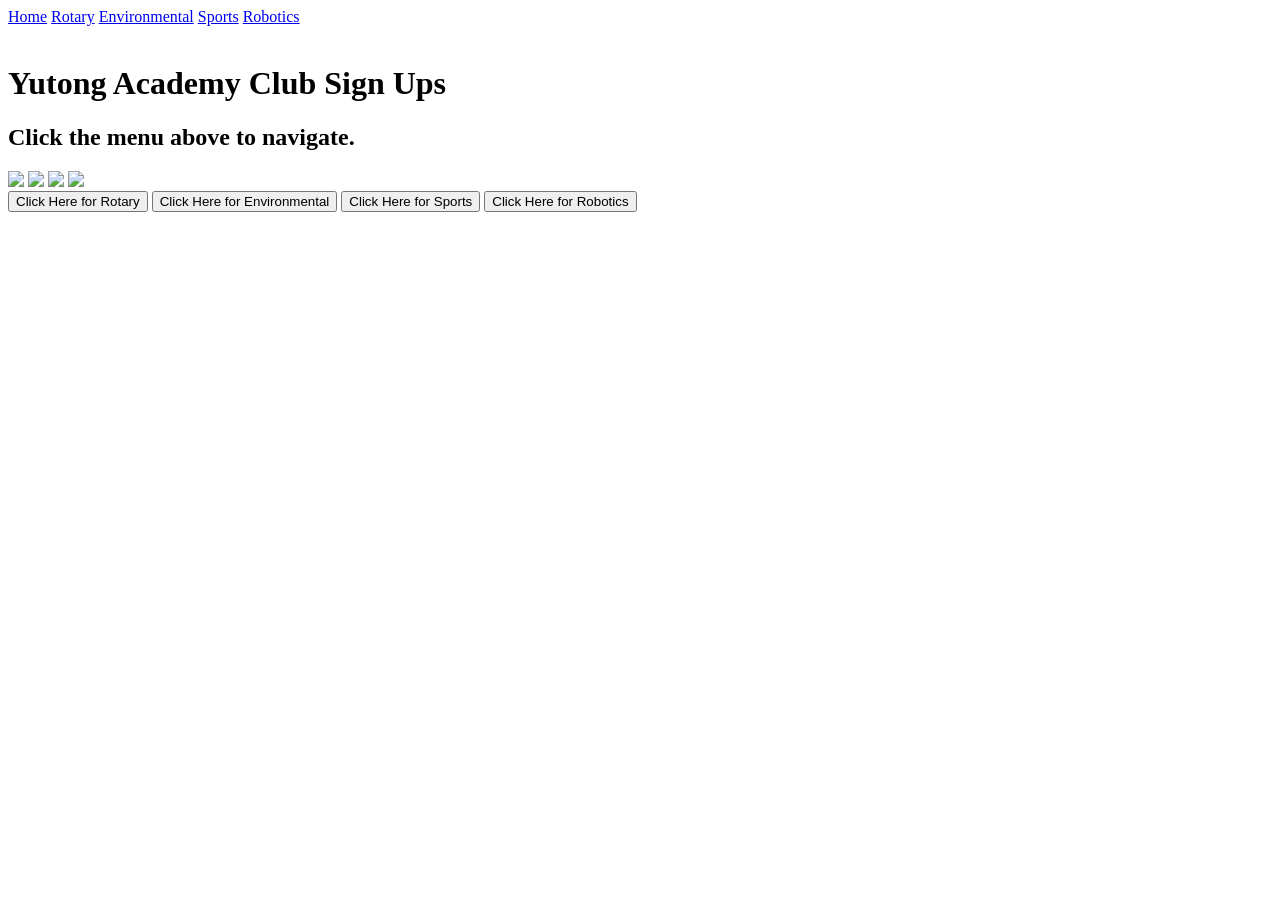
==== index.html @ 03818084 "Home Page" ====
<!Doctype html>
<html>
<head>
  <title>School Club Website </title>
  <link rel="stylesheet" href="style1.css">
</head>
<body>
<header>
  <section class="Home page">
    <nav>
      <a href ="index.html">Home</a>
      <a href ="Rotary.html">Rotary</a>
      <a href="Environmental.html">Environmental</a>
      <a href="Sports.html">Sports</a>
      <a href="Robotics">Robotics</a>
    </nav>
</header>
<br>
<h1> Yutong Academy Club Sign Ups </h1>
<h2> Click the menu above to navigate. </h2>
<div class="pictures">
  <img src="images/rotary.jpg">
  <img src="images/gardening.jpg">
  <img src="images/sports.jpg">
  <img src="images/robotics.jpg">
</div>

<div>
  <a href="Rotary.html"><button>Click Here for Rotary</button></a>
  <a href="Environmental.html"><button>Click Here for Environmental</button></a>
  <a href="Sports.html"><button>Click Here for Sports</button></a>
  <a href="Robotics.html"><button>Click Here for Robotics</button></a>
</div>
</section>
</body>
</html>
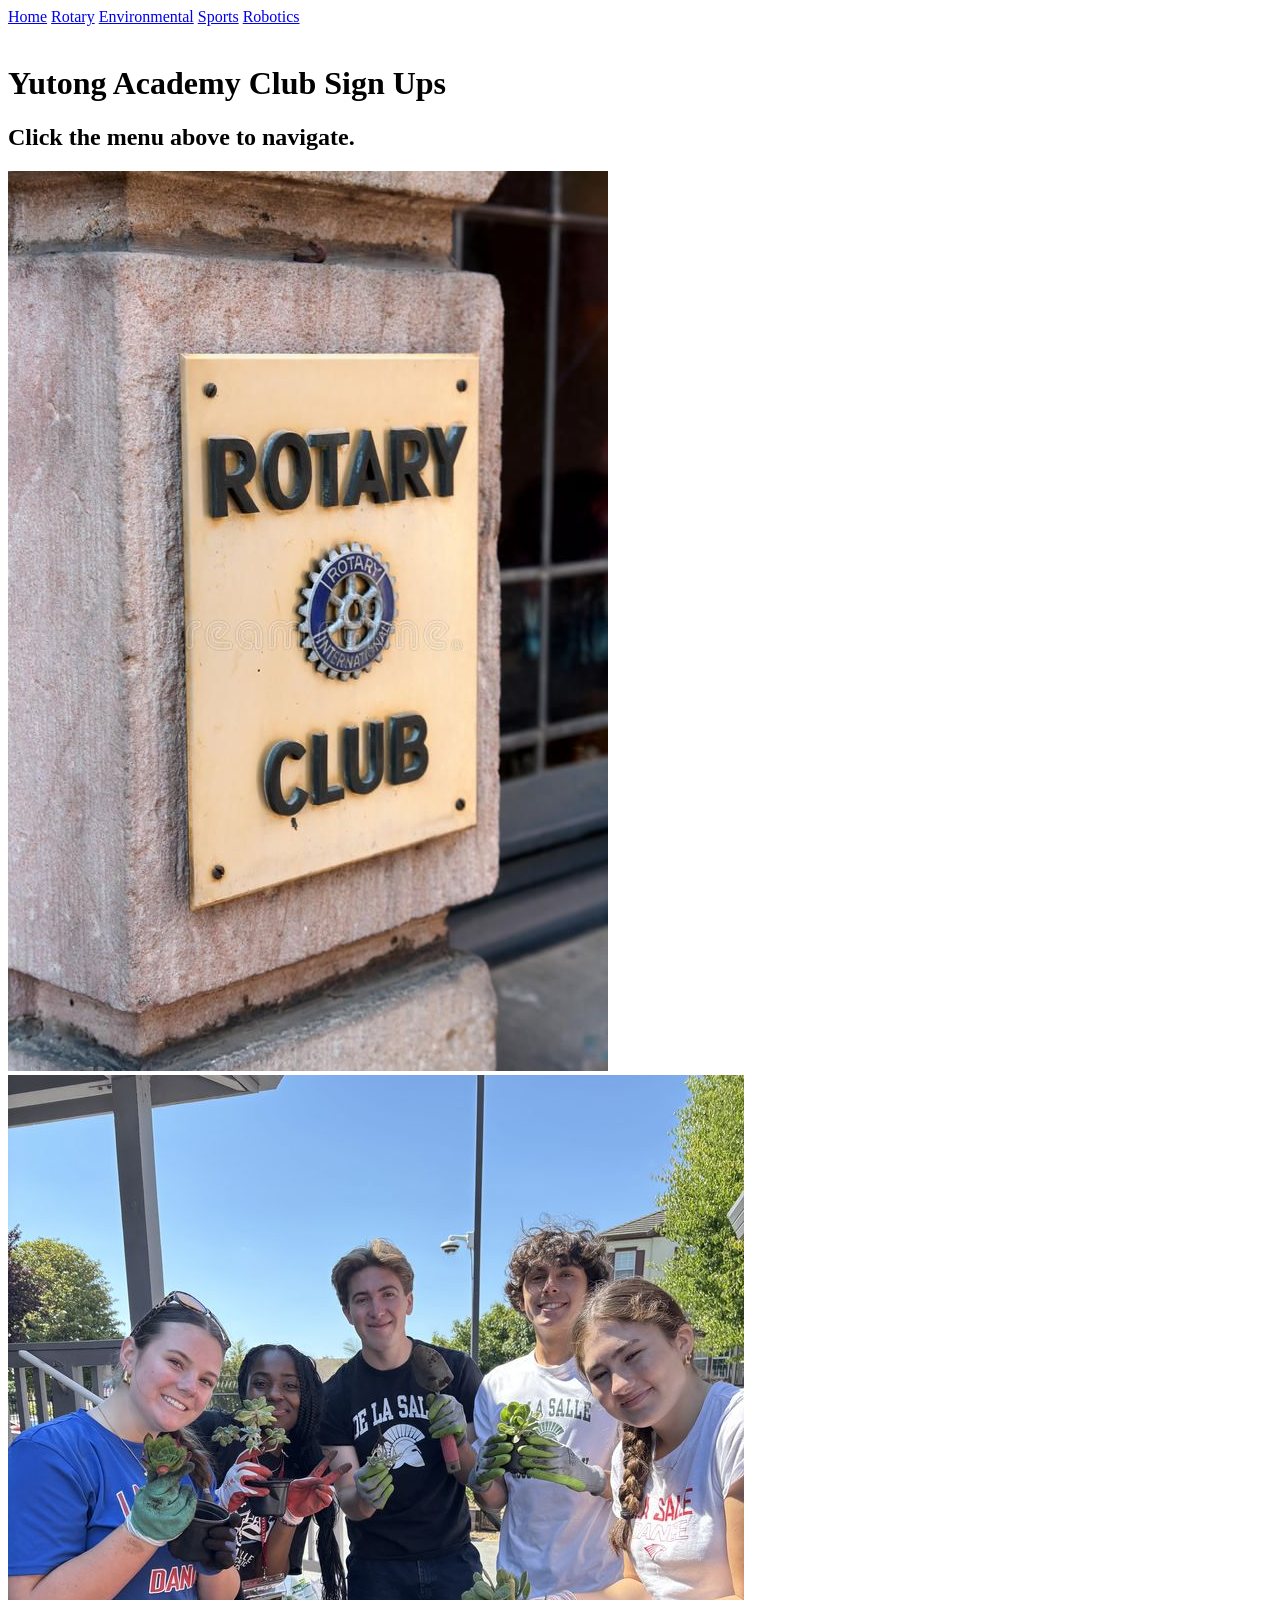
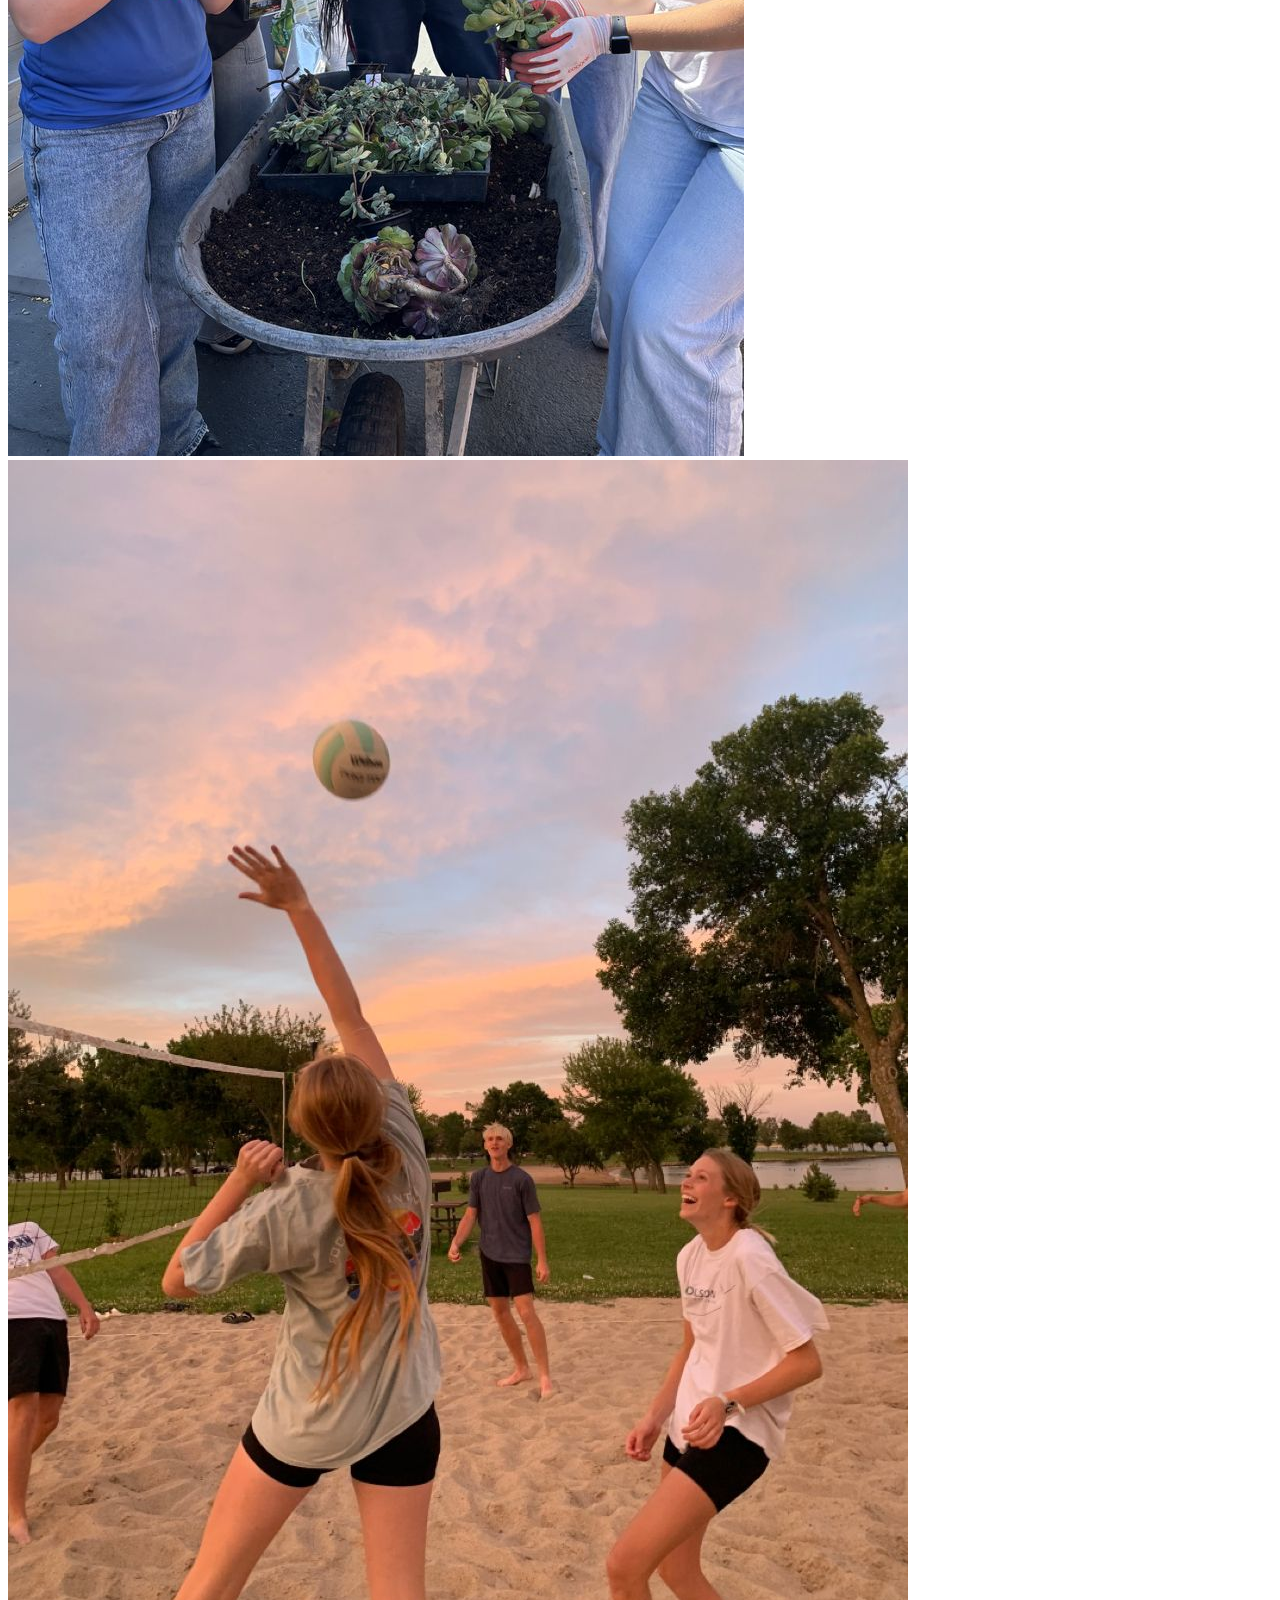
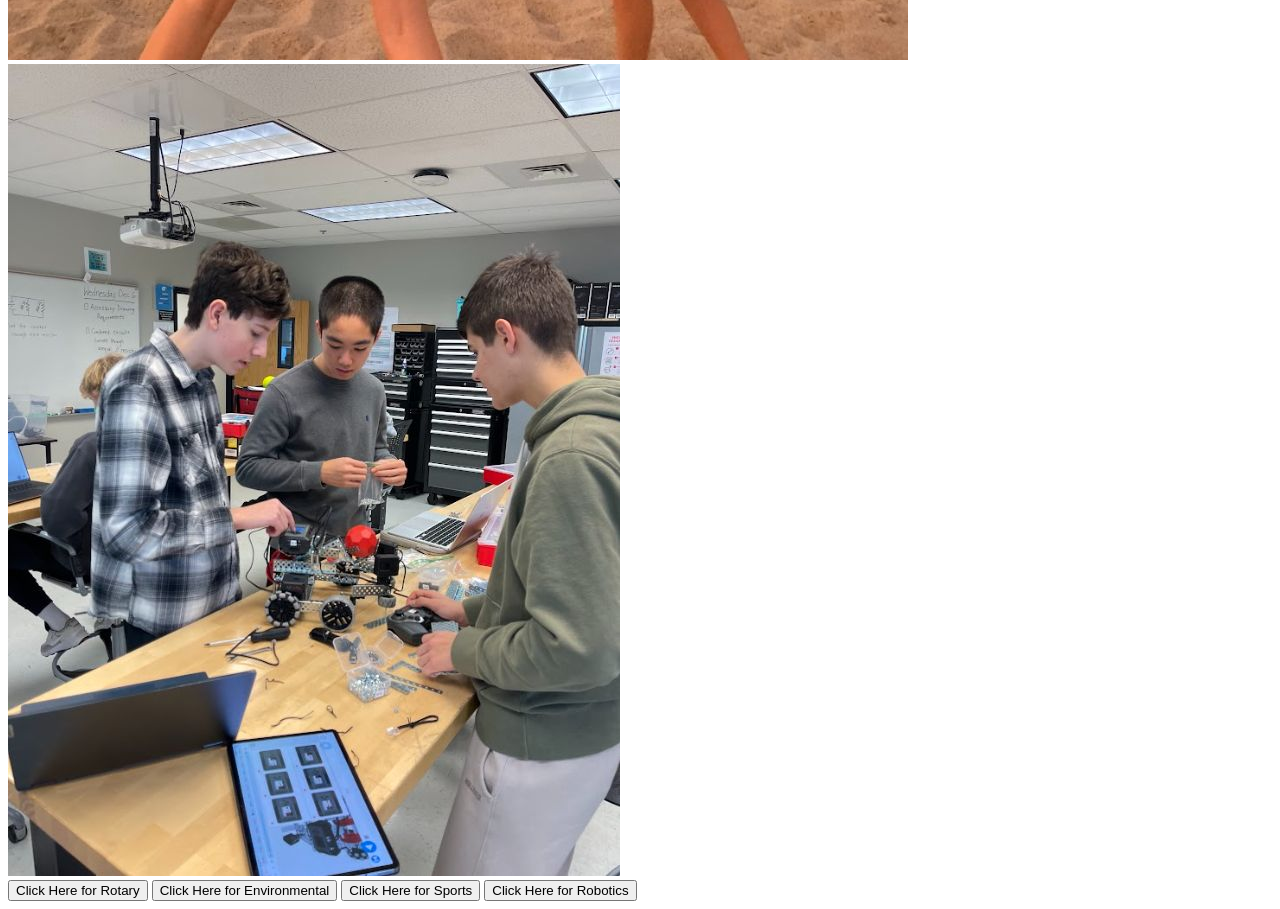
==== commit 768e274f: "Home" ====
--- a/index.html
+++ b/index.html
@@ -2,7 +2,7 @@
 <html>
 <head>
   <title>School Club Website </title>
-  <link rel="stylesheet" href="style1.css">
+  <link rel="stylesheet" href="css/style1.css">
 </head>
 <body>
 <header>
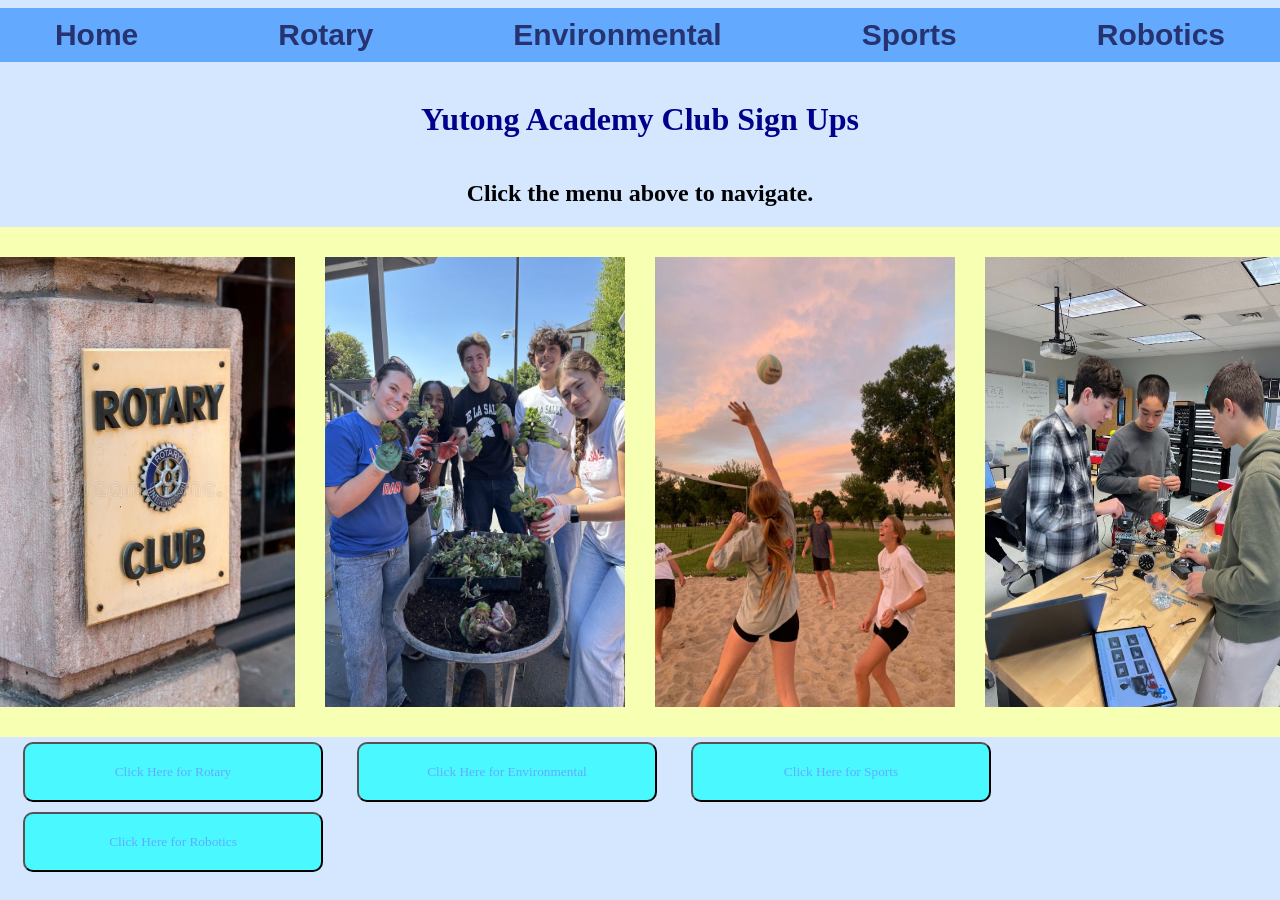
==== commit f954a259: "Home" ====
--- a/index.html
+++ b/index.html
@@ -2,7 +2,7 @@
 <html>
 <head>
   <title>School Club Website </title>
-  <link rel="stylesheet" href="css/style1.css">
+  <link rel="stylesheet" href="CSS/style1.css">
 </head>
 <body>
 <header>
--- a/CSS/style1.css
+++ b/CSS/style1.css
@@ -0,0 +1,89 @@
+body{
+    display: flex;
+    justify-content: center;
+    align-items: center;
+    background-color: #D4E7FF;
+    flex-direction: column;
+}
+
+
+nav{
+    background-color: #63AAFF;
+    display: flex;
+    gap: 20px;
+    justify-content: center;
+    width: 100%;
+}
+
+nav a{
+    font-family: sans-serif;
+    text-align: center;
+    font-weight: bold;
+    color: #273370;
+    padding: 10px 60px;
+    font-size: 30px;
+    text-decoration: none;
+}
+
+.pictures{
+    display: flex;
+    gap: 30px;
+    background-color: #F7FFB3;
+    padding: 30px;
+}
+
+.pictures img{
+    width:300px;
+}
+
+button{
+    background-color: #4AF8FF;
+    font-family: verdana;
+    padding: 20px;
+    margin: 5px 15px;
+    color: #63AAFF;
+    border-radius: 10px;
+    width: 300px;
+
+}
+
+h1{
+    text-align: center;
+    color: darkblue;
+}
+
+h2{
+    text-align: center;
+}
+
+.rotaryy{
+    display flex;
+    justify-content: center;
+    background-color:#FFE46B;
+    gap: 20px;
+}
+
+.rotaryy img{
+    width:200px;
+}
+
+.desc{
+    display: flex;
+    background-color: #93E0F6;
+    border: 10px solid yellow;
+    text-align: center;
+    font-family: verdana;
+    padding: 20px;
+    font-size: 20;
+}
+
+.pictures1{
+    display: flex;
+    gap: 80px;
+    background-color: yellow;
+    padding: 50px 100px;
+}
+
+.pictures1 img{
+    width: 400px;
+}
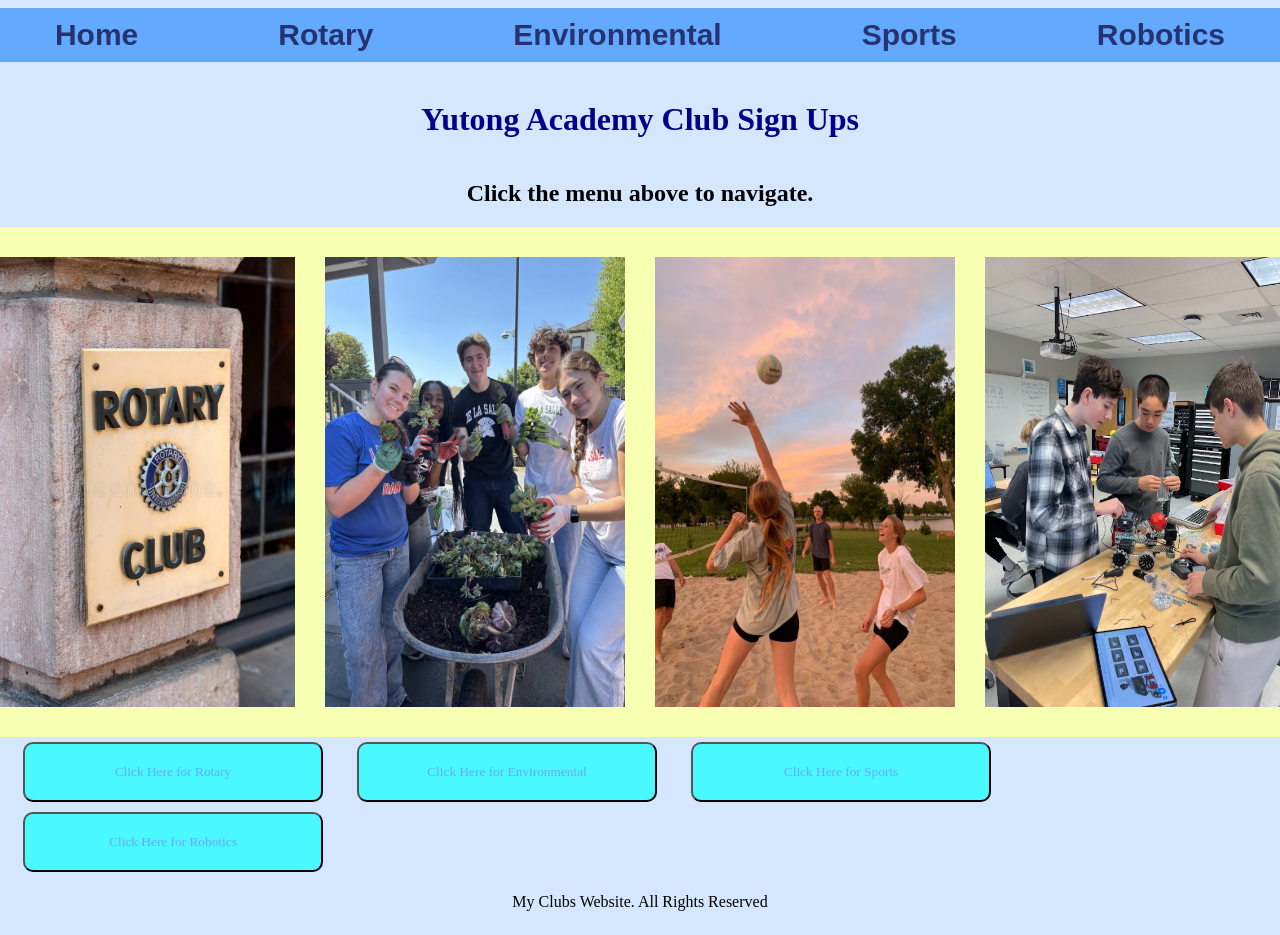
==== commit db6f5934: "Index" ====
--- a/index.html
+++ b/index.html
@@ -1,4 +1,5 @@
 <!Doctype html>
+<!-- Yutong He, HTML Quiz, Sep 3, 2026 -->
 <html>
 <head>
   <title>School Club Website </title>
@@ -6,15 +7,17 @@
 </head>
 <body>
 <header>
+  <!--Navigation Bar -->
   <section class="Home page">
     <nav>
       <a href ="index.html">Home</a>
       <a href ="Rotary.html">Rotary</a>
       <a href="Environmental.html">Environmental</a>
       <a href="Sports.html">Sports</a>
-      <a href="Robotics">Robotics</a>
+      <a href="Robotics.html">Robotics</a>
     </nav>
 </header>
+<!--Images and Navigation for Club -->
 <br>
 <h1> Yutong Academy Club Sign Ups </h1>
 <h2> Click the menu above to navigate. </h2>
@@ -24,7 +27,7 @@
   <img src="images/sports.jpg">
   <img src="images/robotics.jpg">
 </div>
-
+<!--Button to go to areas -->
 <div>
   <a href="Rotary.html"><button>Click Here for Rotary</button></a>
   <a href="Environmental.html"><button>Click Here for Environmental</button></a>
@@ -32,6 +35,9 @@
   <a href="Robotics.html"><button>Click Here for Robotics</button></a>
 </div>
 </section>
+<footer>
+  <p> My Clubs Website. All Rights Reserved </p>
+</footer>
 </body>
 </html>
 
--- a/CSS/style1.css
+++ b/CSS/style1.css
@@ -5,6 +5,7 @@
     background-color: #D4E7FF;
     flex-direction: column;
 }
+
 
 
 nav{
